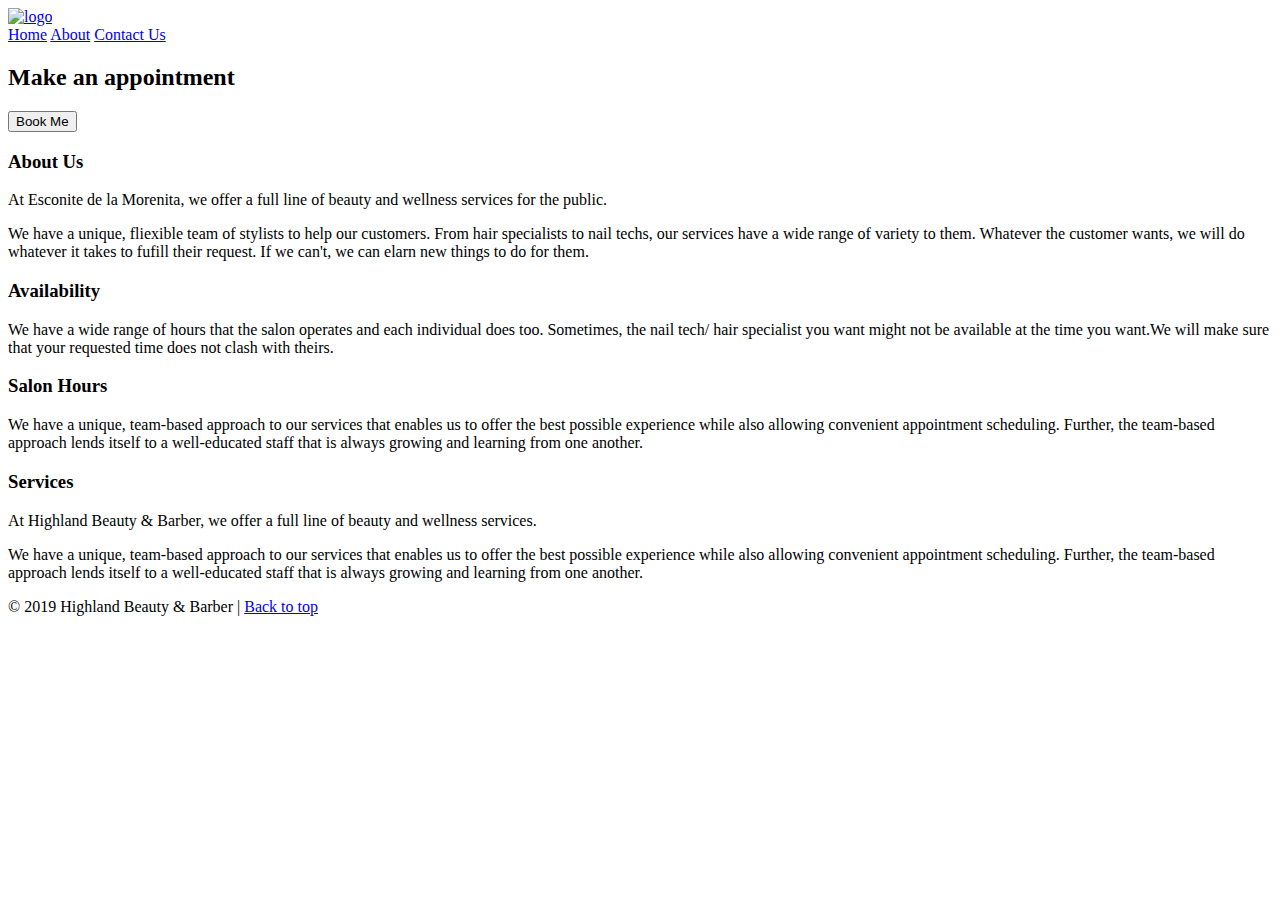
==== index.html @ 61c598c7 "Add files via upload" ====
<!DOCTYPE html>
<html lang="en" dir="ltr">
    <head>
        <meta charset="utf-8">
        <title>Escondite de la Morenita</title>
        <link rel="stylesheet" href="styles.css" type="text/css">
    </head>
    <body>

        <a href= "index.html"><img class="logo" src="Logo.jpg" alt="logo"></a>
        <!-- Logo -->

        <nav>
            <a href="index.html">Home</a>
            <a href="about.html">About</a>
            <a href="contact.html">Contact Us</a>
        </nav>
        <div class="hero">

            <h2>Make an appointment</h2>
            <button>Book Me</button>
        </div>
        <!-- hero -->

        <main>
            <div class="flexItem">
                <h3>About Us</h3>
                <p>At Esconite de la Morenita, we offer a full line of beauty and wellness services for the public.</p>

                <p>We have a unique, fliexible team of stylists to help our customers. From hair specialists to nail techs, our services have a wide range of variety to them. Whatever the customer wants, we will do whatever it takes to fufill their request. If we can't, we can elarn new things to do for them.</p>
            </div>

            <div class="flexItem">
                <h3>Availability</h3>
                <p>We have a wide range of hours that the salon operates and each individual does too. Sometimes, the nail tech/ hair specialist you want might not be available at the time you want.We will make sure that your requested time does not clash with theirs.</p>


            </div>

            <div class="flexItem">
                <h3>Salon Hours</h3>
                <p></p>

                <p>We have a unique, team-based approach to our services that enables us to offer the best possible experience while also allowing convenient appointment scheduling. Further, the team-based approach lends itself to a well-educated staff that is always growing and learning from one another.</p>
            </div>

            <div class="flexItem">
                <h3>Services</h3>
                <p>At Highland Beauty & Barber, we offer a full line of beauty and wellness services.</p>

                <p>We have a unique, team-based approach to our services that enables us to offer the best possible experience while also allowing convenient appointment scheduling. Further, the team-based approach lends itself to a well-educated staff that is always growing and learning from one another.</p>
            </div>

        </main>
        <footer>
            <p> &copy; 2019 Highland Beauty &amp; Barber | <a href="#"> Back to top</p>
        </footer>

    </body>
</html>
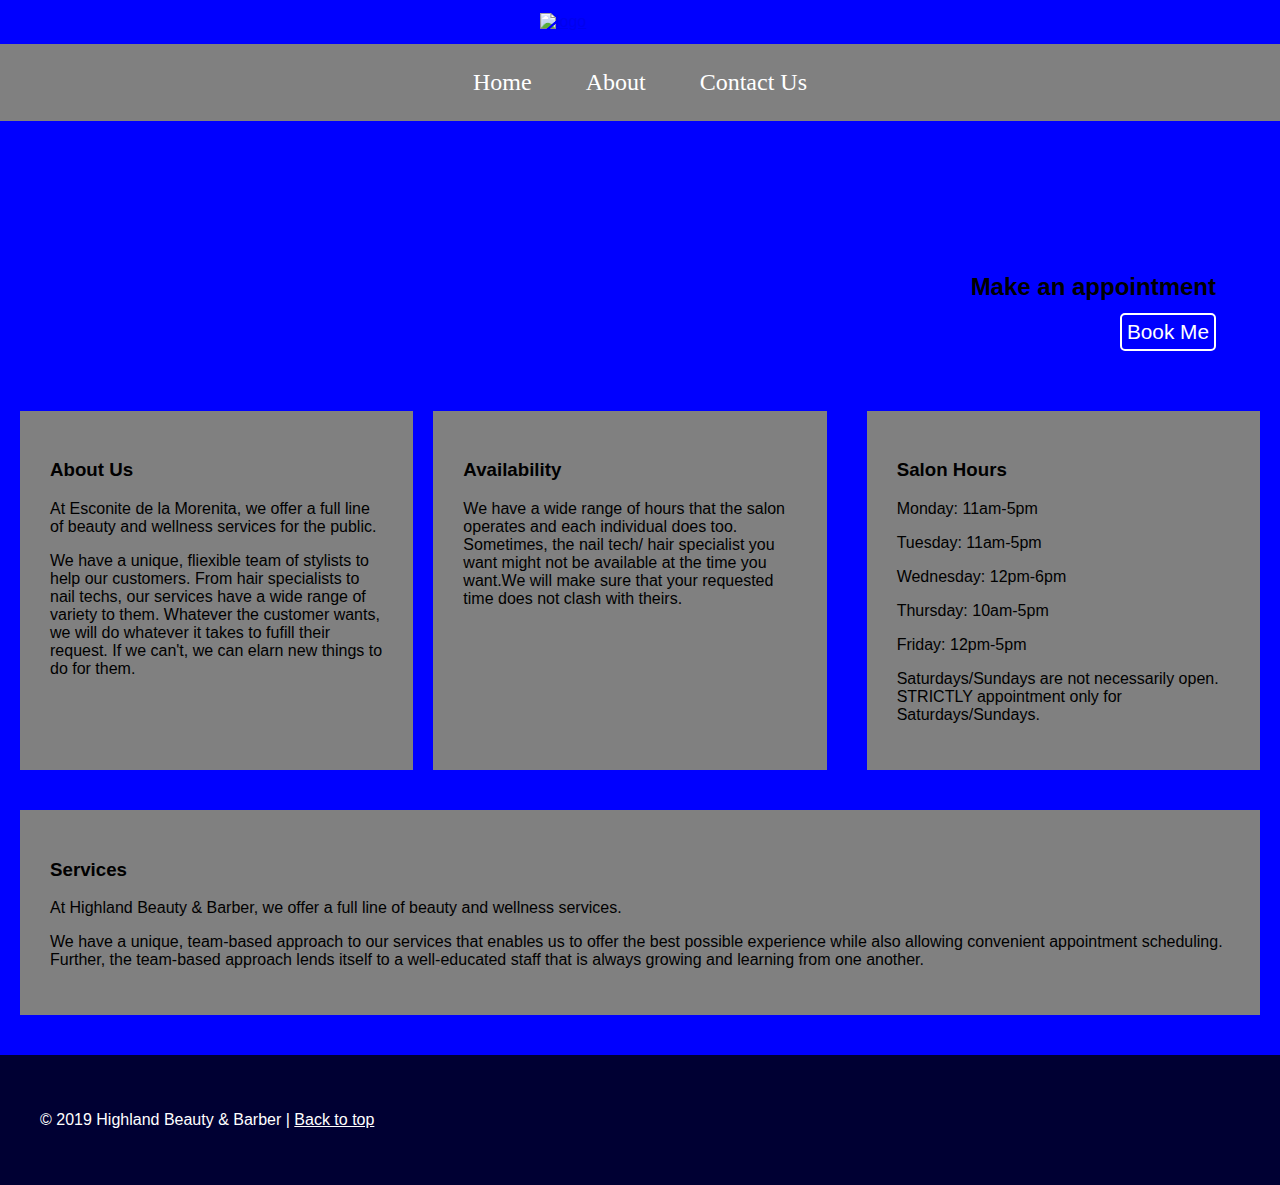
==== commit 2f8c8bc3: "Latest Updates" ====
--- a/index.html
+++ b/index.html
@@ -39,9 +39,14 @@
 
             <div class="flexItem">
                 <h3>Salon Hours</h3>
-                <p></p>
+                <p>Monday: 11am-5pm</p>
+                <p>Tuesday: 11am-5pm</p>
+                <p>Wednesday: 12pm-6pm</p>
+                <p>Thursday: 10am-5pm</p>
+                <p>Friday: 12pm-5pm</p>
+                <p>Saturdays/Sundays are not necessarily open. STRICTLY appointment only for Saturdays/Sundays.
 
-                <p>We have a unique, team-based approach to our services that enables us to offer the best possible experience while also allowing convenient appointment scheduling. Further, the team-based approach lends itself to a well-educated staff that is always growing and learning from one another.</p>
+
             </div>
 
             <div class="flexItem">
--- a/styles.css
+++ b/styles.css
@@ -0,0 +1,135 @@
+body{
+    background:blue;
+    padding:0;
+    margin:0;
+    font-family: Helvetica, sans-serif;
+}
+
+.logo{
+  display: flex;
+  margin-left: auto;
+  margin-right: auto;
+  width: 100%;
+  max-width: 1000px;
+  height: 200%;
+}
+
+
+nav{
+    background: grey;
+    /* height: 60px; */
+    text-align: center;
+    font-family: Georgia, serif;
+}
+
+nav a{
+    text-align: center;
+    color:white;
+    font-size: 1.5em;
+    padding:15px;
+    margin:10px;
+    display: inline-block;
+    text-decoration: none;
+}
+nav a:hover{
+    text-decoration: underline;
+}
+
+/* Styles for hero or feature */
+.hero{
+  background-image: url("hair-2537564_1920.jpg");
+  height: 250px;
+  background-size: cover;
+  background-repeat: no-repeat;
+  background-position: right;
+  position: relative;
+
+}
+
+.hero h2{
+  position: absolute;
+  bottom: 20%;
+  right:5%;
+}
+button{
+  position: absolute;
+  bottom: 8%;
+  right: 5%;
+  background: none;
+  padding: 5px;
+  border: 2px white solid;
+  color: white;
+  font-size: 1.3em;
+  border-radius: 5px;
+}
+
+
+
+
+main{
+    margin: 20px auto;
+        /* top right bottom left */
+    display: flex;
+    flex-wrap: wrap;
+    /* flex-direction: row; */
+}
+.flexItem{
+    flex-basis: 300px;
+    flex-grow: 1;
+    margin: 2px 20px 2px 20px;
+    background: grey;
+    padding:30px;
+}
+
+img{
+    width: 100%;
+    display: block;
+    margin:1% auto;
+    border: 0;
+
+}
+
+footer{
+  background: rgba(0,0,0, 0.8);
+  padding: 40px;
+}
+
+footer p{
+  color: white;
+}
+
+footer a{
+  color:white;
+}
+
+
+
+/* medium size below */
+@media screen and (min-width: 700px) {
+        .logo{
+          width: 200px;
+        }
+        img{
+            display: inline;
+            width:30%;
+        }
+        .flexItem{
+
+            margin: 20px;
+
+        }
+        .flexItem:first-child{
+          margin-right: 0;
+
+        }
+
+
+}
+/* large screen styles below */
+@media screen and (min-width: 1300px) {
+
+    img{
+
+    }
+
+}
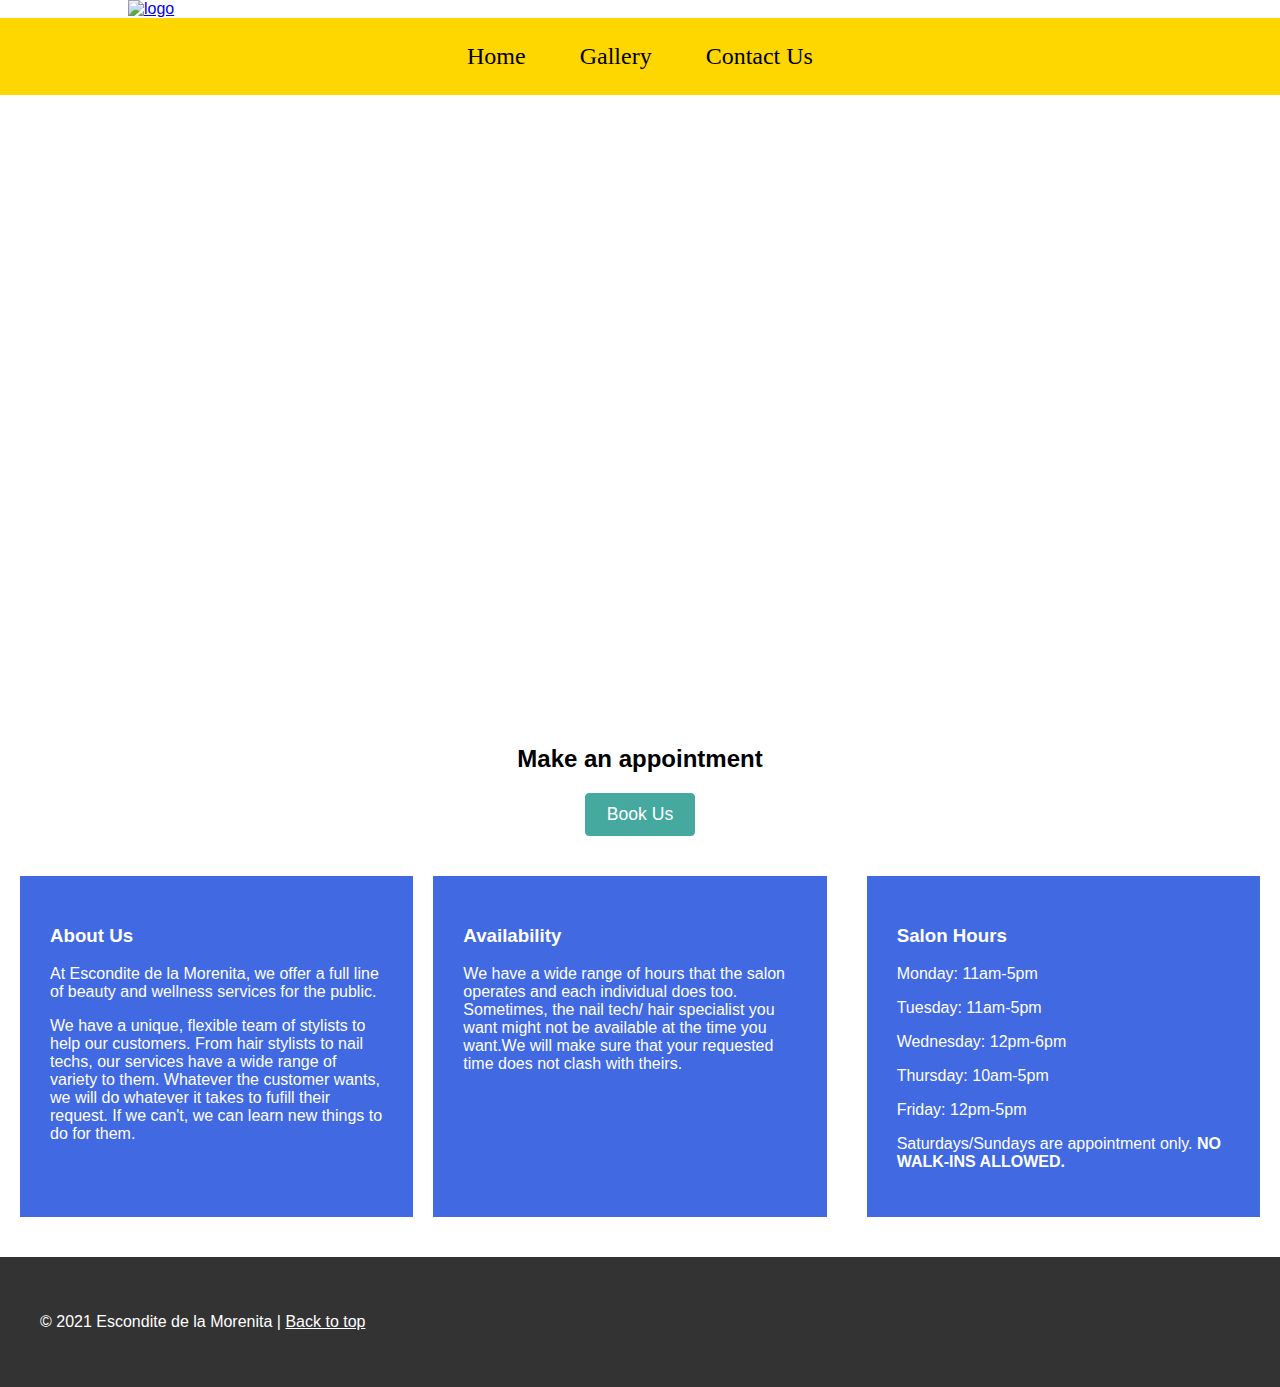
==== commit 767128ab: "Add files via upload" ====
--- a/index.html
+++ b/index.html
@@ -7,27 +7,30 @@
     </head>
     <body>
 
-        <a href= "index.html"><img class="logo" src="Logo.jpg" alt="logo"></a>
+        <a href= "index.html"><img class="logo" src="logo.png" alt="logo"></a>
         <!-- Logo -->
 
         <nav>
             <a href="index.html">Home</a>
-            <a href="about.html">About</a>
+            <a href="gallery.html">Gallery
+            </a>
             <a href="contact.html">Contact Us</a>
         </nav>
+
         <div class="hero">
 
-            <h2>Make an appointment</h2>
-            <button>Book Me</button>
+          <!-- https://www.pexels.com/photo/white-and-red-plastic-clothes-hanger-3997356/-->
+
         </div>
         <!-- hero -->
-
+        <h2>Make an appointment</h2>
+        <button class="appt">Book Us</button>
         <main>
             <div class="flexItem">
                 <h3>About Us</h3>
-                <p>At Esconite de la Morenita, we offer a full line of beauty and wellness services for the public.</p>
+                <p>At Escondite de la Morenita, we offer a full line of beauty and wellness services for the public.</p>
 
-                <p>We have a unique, fliexible team of stylists to help our customers. From hair specialists to nail techs, our services have a wide range of variety to them. Whatever the customer wants, we will do whatever it takes to fufill their request. If we can't, we can elarn new things to do for them.</p>
+                <p>We have a unique, flexible team of stylists to help our customers. From hair stylists to nail techs, our services have a wide range of variety to them. Whatever the customer wants, we will do whatever it takes to fufill their request. If we can't, we can learn new things to do for them.</p>
             </div>
 
             <div class="flexItem">
@@ -44,21 +47,16 @@
                 <p>Wednesday: 12pm-6pm</p>
                 <p>Thursday: 10am-5pm</p>
                 <p>Friday: 12pm-5pm</p>
-                <p>Saturdays/Sundays are not necessarily open. STRICTLY appointment only for Saturdays/Sundays.
+                <p>Saturdays/Sundays are appointment only.<b> NO WALK-INS ALLOWED.</b>
 
 
             </div>
 
-            <div class="flexItem">
-                <h3>Services</h3>
-                <p>At Highland Beauty & Barber, we offer a full line of beauty and wellness services.</p>
-
-                <p>We have a unique, team-based approach to our services that enables us to offer the best possible experience while also allowing convenient appointment scheduling. Further, the team-based approach lends itself to a well-educated staff that is always growing and learning from one another.</p>
-            </div>
+            
 
         </main>
         <footer>
-            <p> &copy; 2019 Highland Beauty &amp; Barber | <a href="#"> Back to top</p>
+            <p> &copy; 2021 Escondite de la Morenita | <a href="#"> Back to top</p>
         </footer>
 
     </body>
--- a/styles.css
+++ b/styles.css
@@ -1,5 +1,5 @@
 body{
-    background:blue;
+    background:white;
     padding:0;
     margin:0;
     font-family: Helvetica, sans-serif;
@@ -9,14 +9,11 @@
   display: flex;
   margin-left: auto;
   margin-right: auto;
-  width: 100%;
-  max-width: 1000px;
-  height: 200%;
 }
 
 
 nav{
-    background: grey;
+    background: gold;
     /* height: 60px; */
     text-align: center;
     font-family: Georgia, serif;
@@ -24,7 +21,7 @@
 
 nav a{
     text-align: center;
-    color:white;
+    color:black;
     font-size: 1.5em;
     padding:15px;
     margin:10px;
@@ -37,30 +34,37 @@
 
 /* Styles for hero or feature */
 .hero{
-  background-image: url("hair-2537564_1920.jpg");
-  height: 250px;
+  background: url("images/nail5.jpg");
+  background-position:right;
   background-size: cover;
-  background-repeat: no-repeat;
-  background-position: right;
-  position: relative;
-
-}
-
-.hero h2{
-  position: absolute;
-  bottom: 20%;
-  right:5%;
-}
-button{
-  position: absolute;
-  bottom: 8%;
-  right: 5%;
-  background: none;
-  padding: 5px;
-  border: 2px white solid;
-  color: white;
-  font-size: 1.3em;
-  border-radius: 5px;
+  height: 70vh;
+
+
+
+}
+.hero img{
+  height: 50vh;
+}
+ h2{
+text-align: center;
+}
+.appt{
+
+  /* CHANGED COLORS bellow */
+  background: #45A99F;
+  border: 1px solid #45A99F;
+  /* Rounded corners */
+  border-radius: 4px;
+  /* Text color */
+  color:white;
+  margin-top: 20px;
+  margin-bottom: 20px;
+  padding:10px 20px;
+  font-size: 1.1em;
+  text-align: center;
+  margin: auto;
+  width: 110px;
+  display: block;
 }
 
 
@@ -77,15 +81,16 @@
     flex-basis: 300px;
     flex-grow: 1;
     margin: 2px 20px 2px 20px;
-    background: grey;
+    background: RoyalBlue;
     padding:30px;
-}
-
+    color: white;
+}
+.picture{
+    width: 100%;
+    height: 100%;
+  }
 img{
     width: 100%;
-    display: block;
-    margin:1% auto;
-    border: 0;
 
 }
 
@@ -103,15 +108,99 @@
 }
 
 
+.map{
+  width:90%;
+  margin-right: auto;
+  margin-left: auto;
+  display: block;
+
+}
+
+
+
+/* START MOBILE FORM STYLES */
+    .form-container{
+/*       TO CENTER add AUTO for margin right and left*/
+      margin: 20px auto;
+/*  WIDTH 100%  FOR MOBILE DEVICES*/
+      width:90%;
+      display:block;
+      font-size:1em;
+    }
+    form p{
+      margin-bottom:5px;
+
+    }
+    label{
+      display:block;
+    }
+    #newsletter input{
+      display:inline;
+      width:auto;
+    }
+    input{
+      /* FOR MOBILE use WIDTH:100% */
+      width:100%;
+      padding:1.7%;
+      margin:1.5% 0;
+      font-size: 1em;
+      border-radius: 4px;
+      border:1px solid #ccc;
+      box-sizing: border-box;
+    }
+    textarea{
+      min-height:100px;
+       /* FOR MOBILE use WIDTH:100% */
+      width: 100%;
+      padding: 2%;
+      margin: 1.5% 0;
+      font-size: 1em;
+      border: 1px solid #ccc;
+      border-radius: 4px;
+      box-sizing: border-box;
+    }
+    form button{
+      /* CHANGED COLORS bellow */
+      background: #45A99F;
+      border: 1px solid #45A99F;
+      /* Rounded corners */
+      border-radius: 4px;
+      /* Text color */
+      color:white;
+      margin-top: 20px;
+      margin-bottom: 20px;
+      padding:10px 20px;
+      font-size: 1.1em;
+    }
+  /*        END MOBILE FORM STYLES */
+
+
+
+
+
+
+
+
+
+
+
+
+
+
+
+
+
+
+
 
 /* medium size below */
 @media screen and (min-width: 700px) {
         .logo{
-          width: 200px;
+          width:80%;
         }
         img{
             display: inline;
-            width:30%;
+            width:100%;
         }
         .flexItem{
 
@@ -122,8 +211,22 @@
           margin-right: 0;
 
         }
-
-
+        /*         START DESKTOP FORM STYLES */
+      .form-container{
+ /*         CHANGE WIDTH of FORM TO YOUR PREFERENCE */
+        width:50%;
+      }
+      input{
+         /* CHANGE WIDTH TO YOUR PREFERENCE */
+        width:60%;
+      }
+      form button{
+        margin-top: 2%;
+        margin-bottom: 2%;
+      }
+      .map{
+
+      }
 }
 /* large screen styles below */
 @media screen and (min-width: 1300px) {
